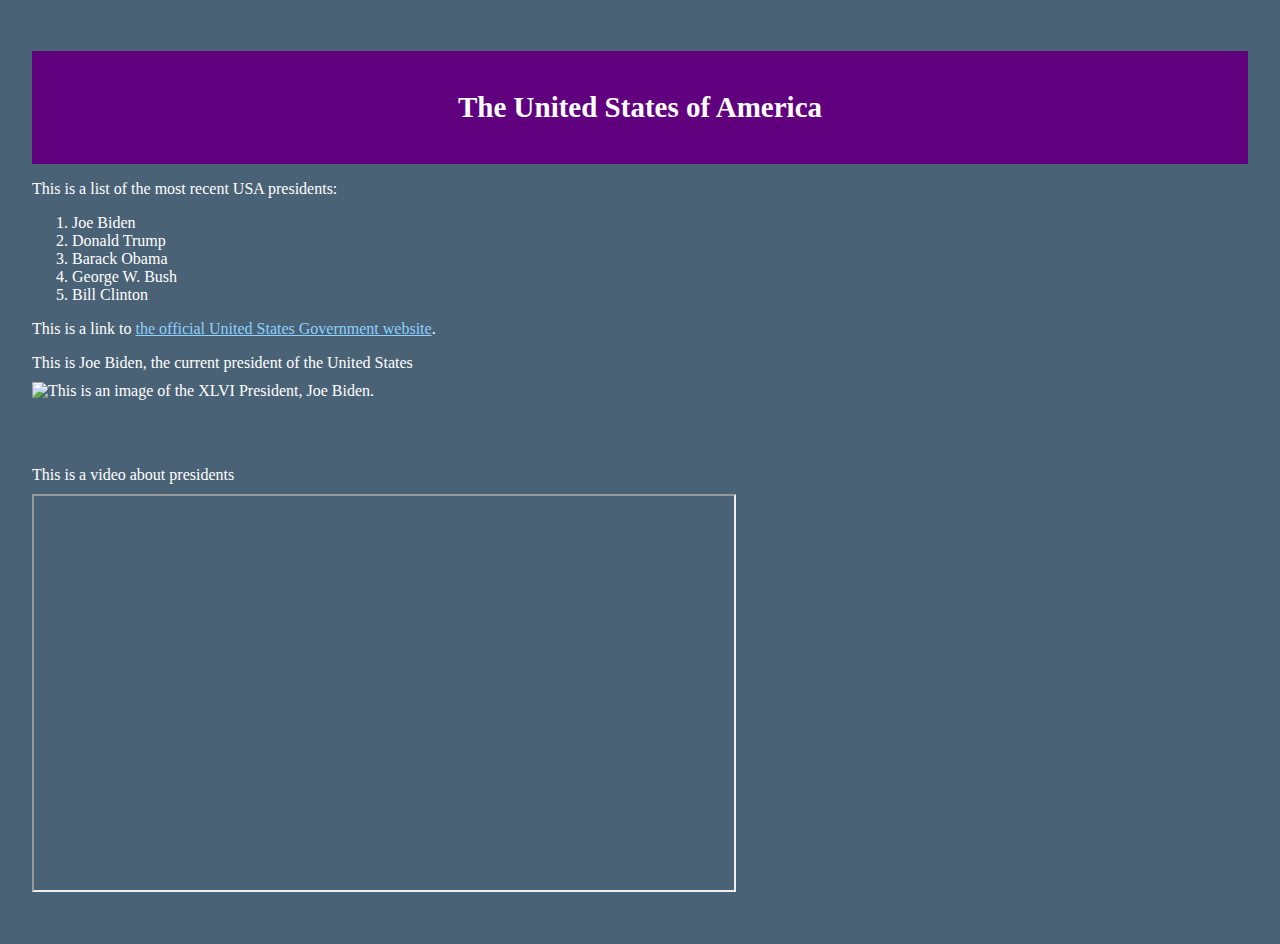
==== Canada.html @ 610b96f1 "Update and rename Canada to Canada.html" ====
<!DOCTYPE html>
<html lang="en">
  <head>
    <meta charset="UTF-12">
    <title>Caje's Website</title>
    <link rel="stylesheet" href="style.css">
  </head>
  <body>

<h1>The United States of America</h1>
    <p> </p>
    This is a list of the most recent USA presidents:
    <ol>
        <li>Joe Biden</li>
        <li>Donald Trump</li>
        <li>Barack Obama</li>
        <li>George W. Bush</li>
        <li>Bill Clinton</li>
    </ol>

    <p>This is a link to <a href="https://www.usa.gov/">the official United States Government website</a>.</p>
    <p> </p>
    <p> This is Joe Biden, the current president of the United States </p>
    <img src="https://www.aljazeera.com/wp-content/uploads/2024/03/2024-03-08T024110Z_150770814_RC2DH6AYSVVZ_RTRMADP_3_USA-BIDEN-CONGRESS-1709865990.jpg?w=770&resize=770%2C513" alt="This is an image of the XLVI President, Joe Biden." style="width:500px;height:300px;">
    <p> </p>
    <p>This is a video about presidents</p>
    <iframe width="700" height="394" src="https://www.youtube.com/embed/ezvnji9xHZk" frameborder="5" allowfullscreen></iframe>
    <p></p>

      </body>
</html>
---- style.css ----
body {
    font-family: Times, serif;
    margin: 1em;
    padding: 1em;
    background-color: #4A6276;
    color: #fff;
}

h1 {
    background-color: #61007E;
    color: #fff;
    text-align: center;
    padding: 40px;
    margin-bottom: 15px;
    font-size: 29px;
}

h2 {
    background-color: #6A335C;
    color: #fff;
    text-align: center;
    padding: 5px;
    margin-bottom: 10px;
}

p {
    margin-bottom: 10px;
}

ul, ol {
    margin-bottom: 10px;
}

a {
    color: #8DD1FF;
}

img {
    max-width: 100%;
    height: auto;
    margin-bottom: 50px;
}
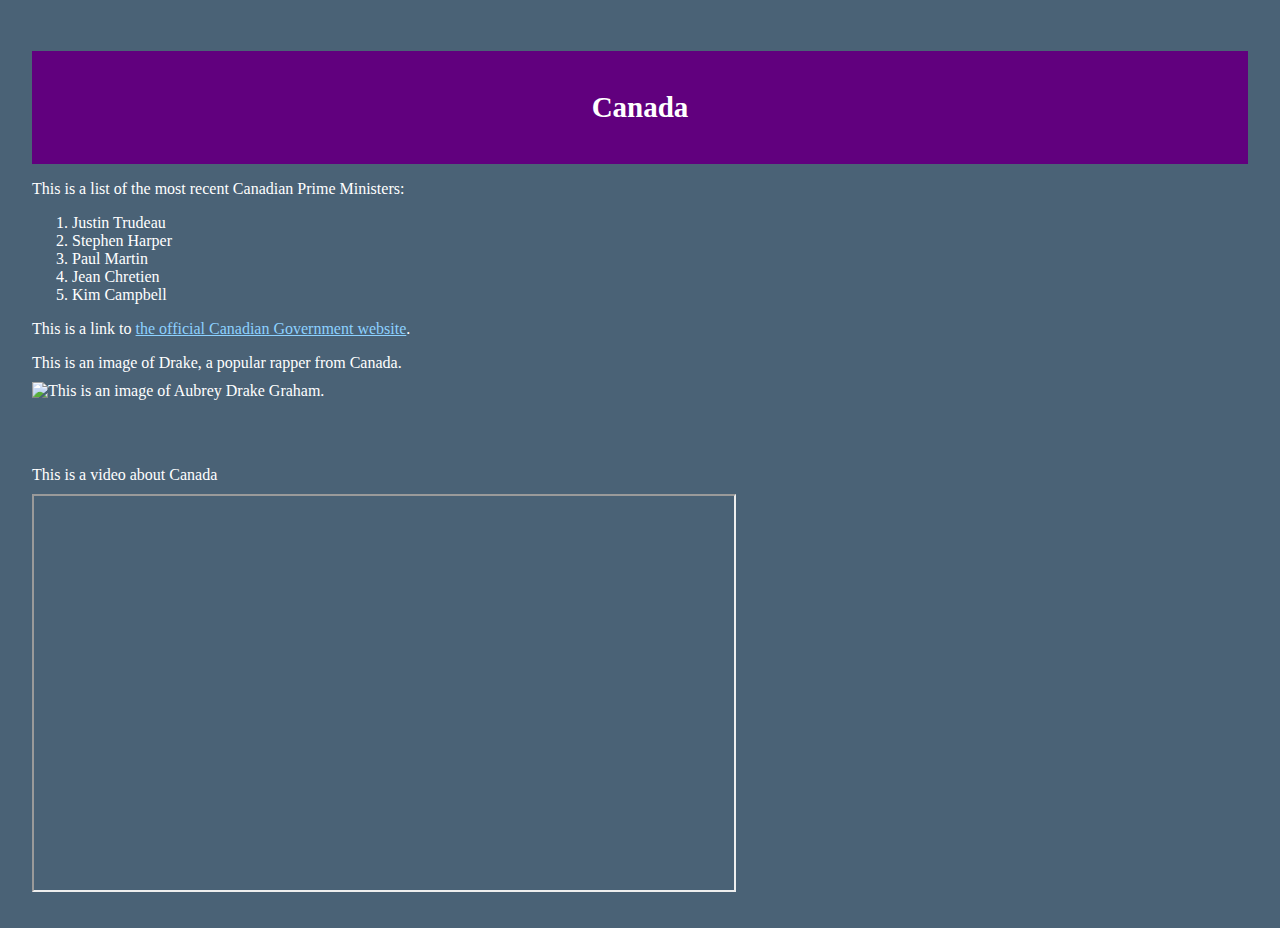
==== commit bf5a8111: "Update Canada.html" ====
--- a/Canada.html
+++ b/Canada.html
@@ -7,25 +7,22 @@
   </head>
   <body>
 
-<h1>The United States of America</h1>
+<h1>Canada</h1>
     <p> </p>
-    This is a list of the most recent USA presidents:
+    This is a list of the most recent Canadian Prime Ministers:
     <ol>
-        <li>Joe Biden</li>
-        <li>Donald Trump</li>
-        <li>Barack Obama</li>
-        <li>George W. Bush</li>
-        <li>Bill Clinton</li>
+        <li>Justin Trudeau</li>
+        <li>Stephen Harper</li>
+        <li>Paul Martin</li>
+        <li>Jean Chretien</li>
+        <li>Kim Campbell</li>
     </ol>
 
-    <p>This is a link to <a href="https://www.usa.gov/">the official United States Government website</a>.</p>
-    <p> </p>
-    <p> This is Joe Biden, the current president of the United States </p>
-    <img src="https://www.aljazeera.com/wp-content/uploads/2024/03/2024-03-08T024110Z_150770814_RC2DH6AYSVVZ_RTRMADP_3_USA-BIDEN-CONGRESS-1709865990.jpg?w=770&resize=770%2C513" alt="This is an image of the XLVI President, Joe Biden." style="width:500px;height:300px;">
-    <p> </p>
-    <p>This is a video about presidents</p>
-    <iframe width="700" height="394" src="https://www.youtube.com/embed/ezvnji9xHZk" frameborder="5" allowfullscreen></iframe>
-    <p></p>
-
+    <p>This is a link to <a href="https://www.canada.ca/en.html">the official Canadian Government website</a>.</p>
+    <p>This is an image of Drake, a popular rapper from Canada.</p>
+    <img src="https://cdn.britannica.com/37/231937-050-9228ECA1/Drake-rapper-2019.jpg?w=400&h=300&c=crop" alt="This is an image of Aubrey Drake Graham." style="width:400px;height:300px;">
+    <p> </p>  
+    <p>This is a video about Canada</p>
+    <iframe width="700" height="394" src="https://www.youtube.com/embed/Gf5rSeTKpj4" frameborder="5" allowfullscreen></iframe>
       </body>
 </html>
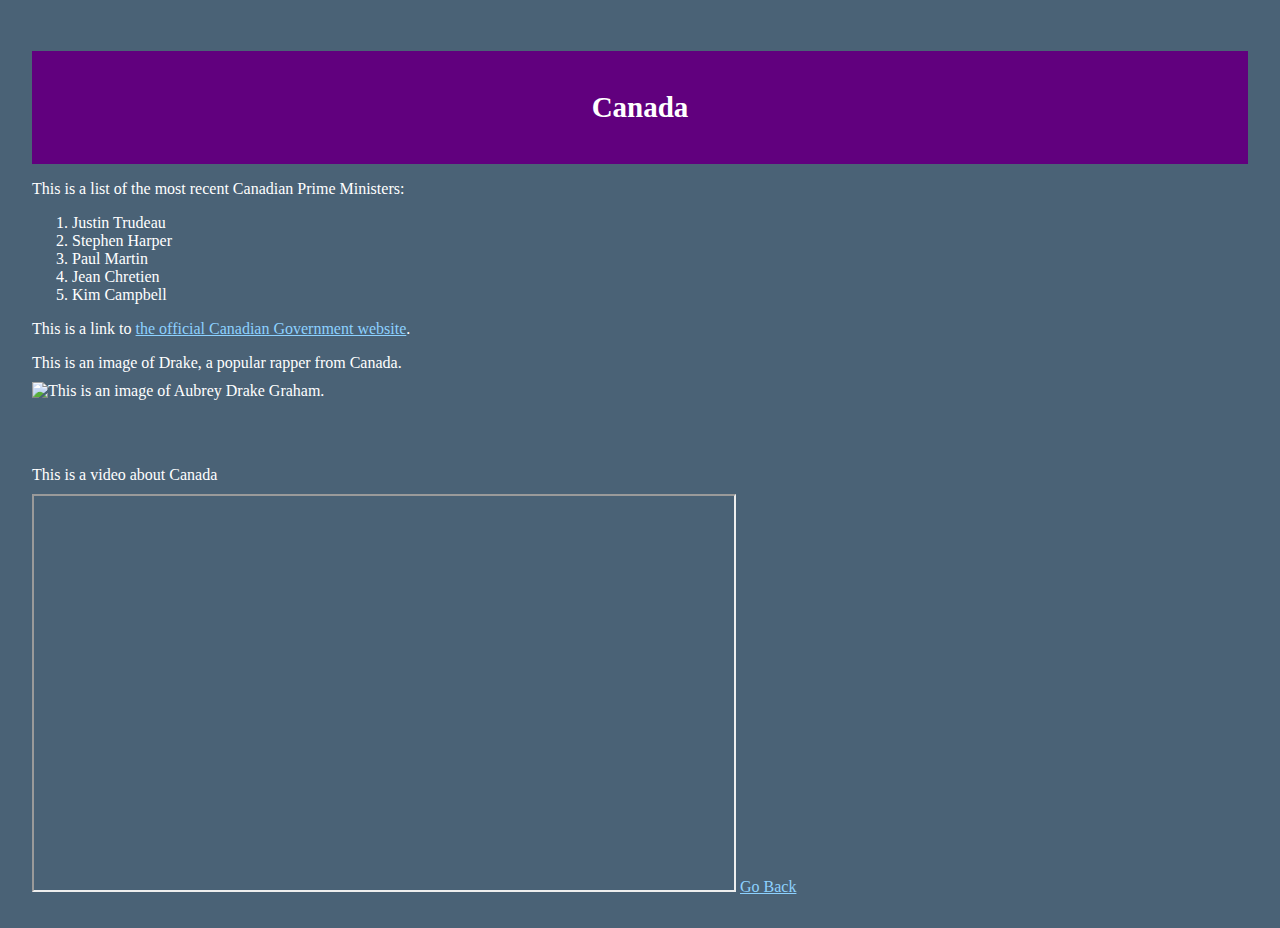
==== commit 93440ac4: "Update Canada.html" ====
--- a/Canada.html
+++ b/Canada.html
@@ -2,8 +2,9 @@
 <html lang="en">
   <head>
     <meta charset="UTF-12">
-    <title>Caje's Website</title>
+    <title>Canada</title>
     <link rel="stylesheet" href="style.css">
+    <link rel="icon" type="image/x-icon" href="Canada.ico">
   </head>
   <body>
 
@@ -24,5 +25,6 @@
     <p> </p>  
     <p>This is a video about Canada</p>
     <iframe width="700" height="394" src="https://www.youtube.com/embed/Gf5rSeTKpj4" frameborder="5" allowfullscreen></iframe>
-      </body>
+    <a href="theory.md">Go Back</a> 
+  </body>
 </html>
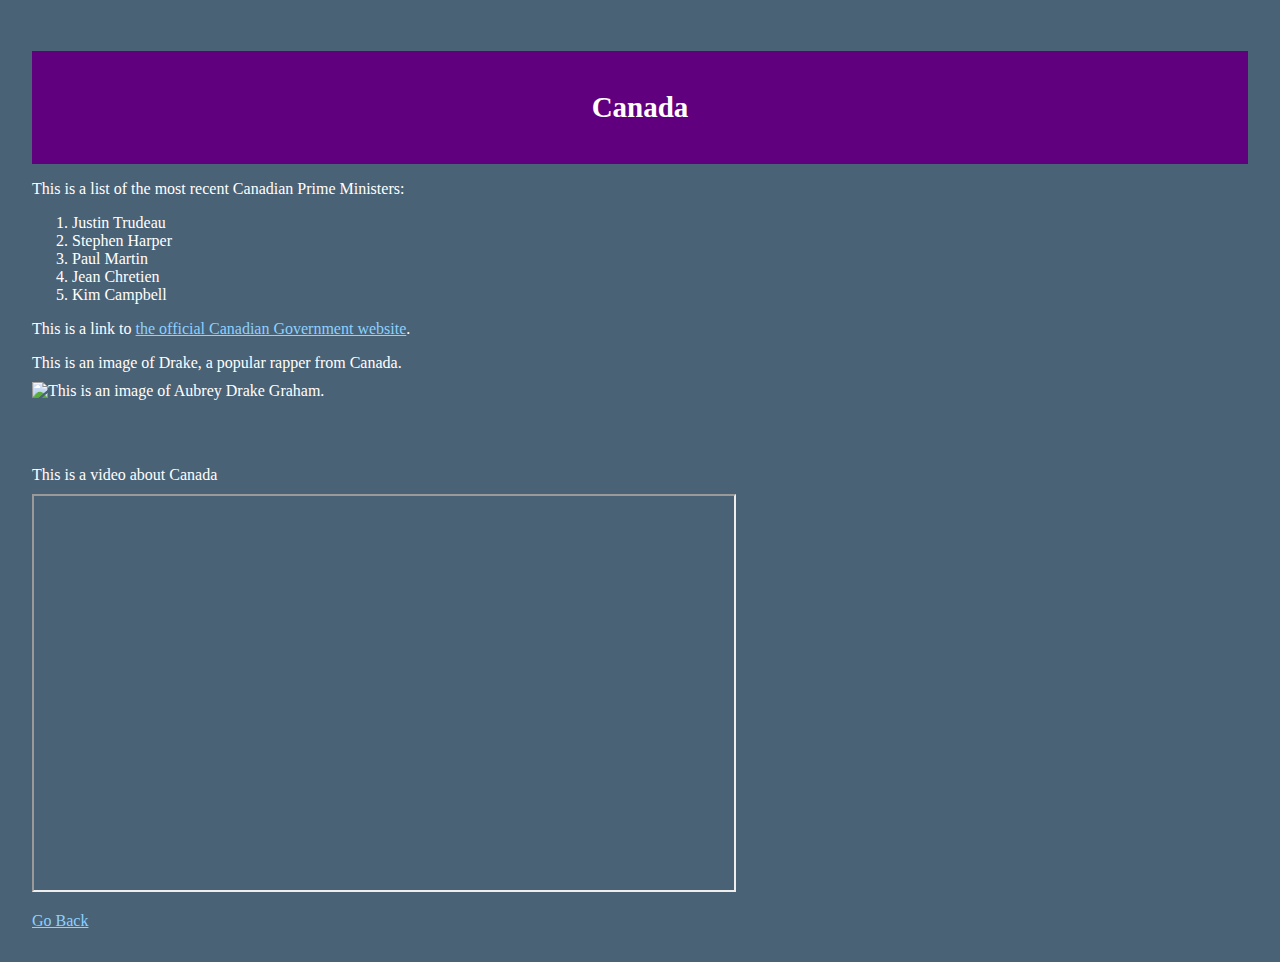
==== commit f237ec91: "Update Canada.html" ====
--- a/Canada.html
+++ b/Canada.html
@@ -25,6 +25,7 @@
     <p> </p>  
     <p>This is a video about Canada</p>
     <iframe width="700" height="394" src="https://www.youtube.com/embed/Gf5rSeTKpj4" frameborder="5" allowfullscreen></iframe>
-    <a href="theory.md">Go Back</a> 
+    <p></p>
+    <a href="index.html">Go Back</a> 
   </body>
 </html>
